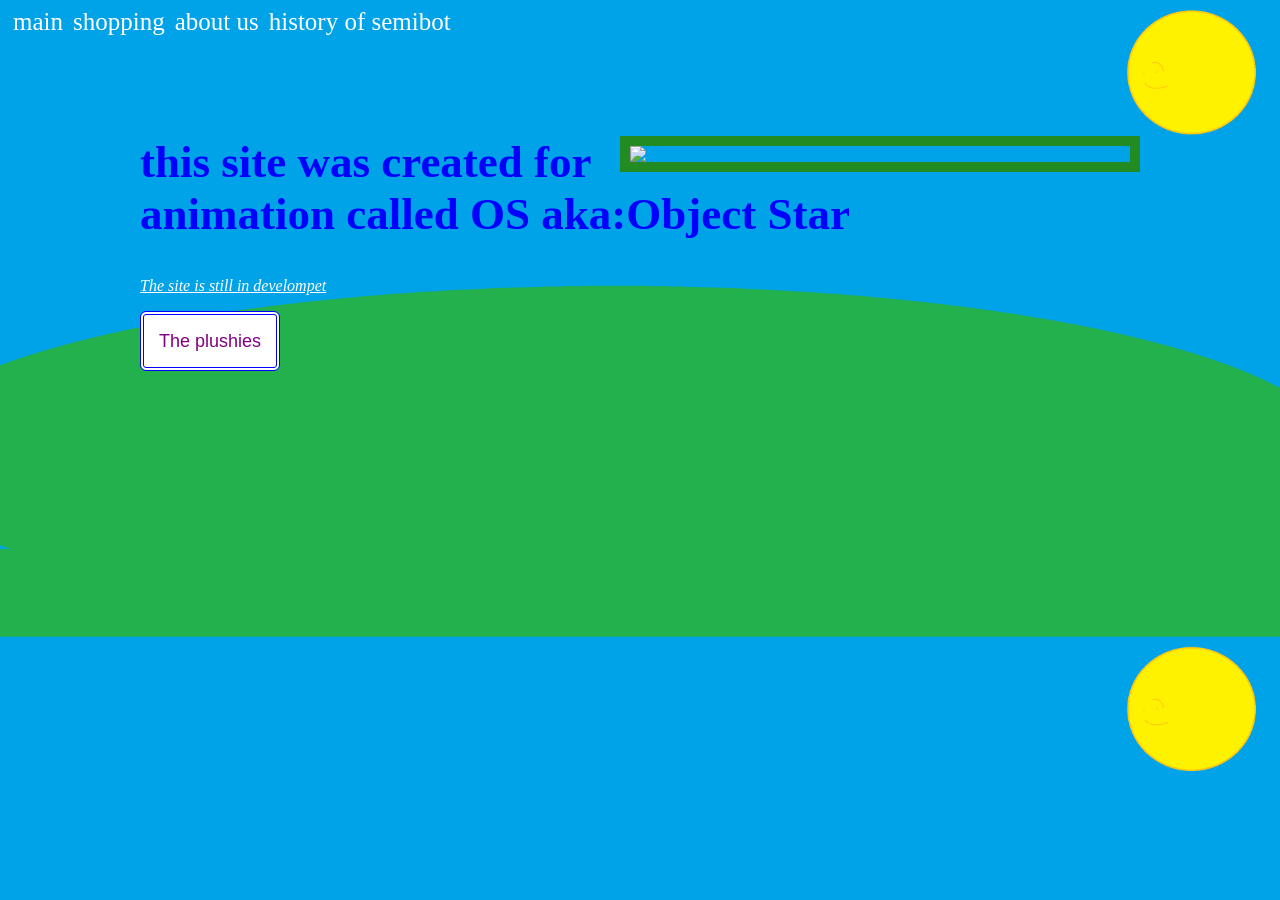
==== index.html @ fb7a1f84 "Add files via upload" ====
<!DOCTYPE html>
<html>
<head>
	<meta charset="UTF-8">
	<link rel="stylesheet" type="text/css" href="style.css">
    <title>Object Stars</title>
	<link rel='icon' href='img/icon.ico'>

</head>
<body>
<!-- menu -->
<div class='header'>
<ul class='menu'>
<li> <a href='index.html' class='menu-btn'> main </a>
<li> <a href='shopping.html' class='menu-btn'> shopping </a>
<li> <a href='about.html' class='menu-btn'> about us </a>
<li> <a href='history.html' class='menu-btn'> history of semibot </a>
</ul>
</div>
<!-- кінець меню -->
<div class='main'>
<img src='img/me.png'class='picture' width= "500">
<h2 class='title'>this site was created for animation called OS aka:Object Star</h2>
<p class='subtitle'>The site is still in develompet</p>
<button class='apple'>
<a href='shopping.html'> The plushies </a>
</button>

</body>
</html>
---- style.css ----
body {
	background-image: url(img/background.png);
	background-size: cover;
	
}

.header {
	display: flex; /* в рядок */
	align-items: centeter;
}

.menu {
	display: flex;
	padding: 0;
	margin: 0;
	list-style: none;
	font-family: Vendara;
	
}

.logo {
	margin-right: 30px;
}

.menu-btn {
	display: block;
	padding-left: 5px;
    padding-right:5px;
	color:white;
	font-size:25px;
	text-decoration: none;
	transition:all 1s;
}
.menu-btn:hover{
	color:white;
	transform:scale(1.2);
}
/* !-- головна сторінка --> */
.picture{
float:right;
border: 10px solid forestgreen;
}

.main {
	width:1000px;
	margin-left: auto;
	margin-right: auto;
    margin-top: 100px;
}

.title {
	color: blue;
	font-size: 45px;
font-family: comic sans ms;
}

.subtitle {
	font-family:georgia;
	color:white;
	font-style: italic;
	text-decoration: underline;
}

.apple{ 
width: 140px;
height: 60px;
font-size: 18px; 
border-radius: 6px;
background-color:White;
border: 4px double blue;
}
.apple a{
	text-decoration:none;
	color:purple
}

.apple:hover {
	border: 4px double white;
	background-color: transparent; 
}

.gold{
	float:left;
}

.orange{
	color:yellow;
}

.lemon{
color:white;
font-family:comic sans ms; 
}

.cupcake{
	color:white;
	font-family:comic sans ms;
}

.grapefruit{
color:WHite;
font-family:comic sans ms;
}

.shop {
	text-align: center;
	list-style:none;
}

.money {
	list-style: none;
}

.tovars-title{ color:WHITE;
font-family:comic sans ms;
font-style: italic;
}
.name { color:white;
font-family:comic sans ms;
letter-spacing: 2px;
font-style: bold;
}

.price { color:indigo;
font-family:Courier New;
}
.shake:hover { 
  animation: shake 0.5s ease-in-out infinite;
}

@keyframes shake {
  0% { transform: translate(0, 0); }
  20% { transform: translate(-5px, 0); }
  40% { transform: translate(5px, 0); }
  60% { transform: translate(-5px, 0); }
  80% { transform: translate(5px, 0); }
  100% { transform: translate(0, 0); }
}

.robot {
	transition: all 0.5s;
}

.robot:hover {
	transform: rotate(10000turn);
}
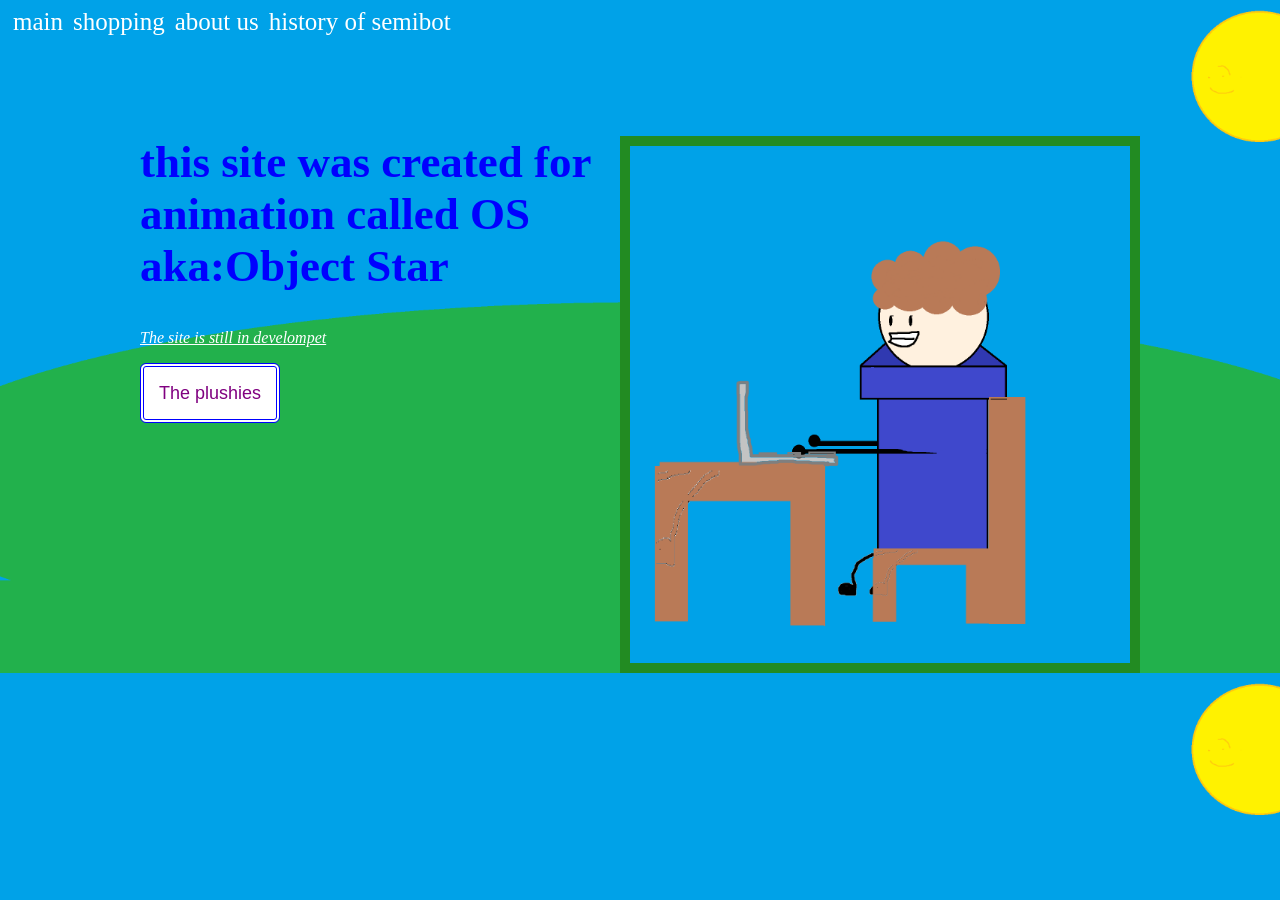
==== commit 321e1df5: "Add files via upload" ====
--- a/index.html
+++ b/index.html
@@ -19,7 +19,7 @@
 </div>
 <!-- кінець меню -->
 <div class='main'>
-<img src='img/me.png'class='picture' width= "500">
+<img src='img/Me.png'class='picture' width= "500">
 <h2 class='title'>this site was created for animation called OS aka:Object Star</h2>
 <p class='subtitle'>The site is still in develompet</p>
 <button class='apple'>
